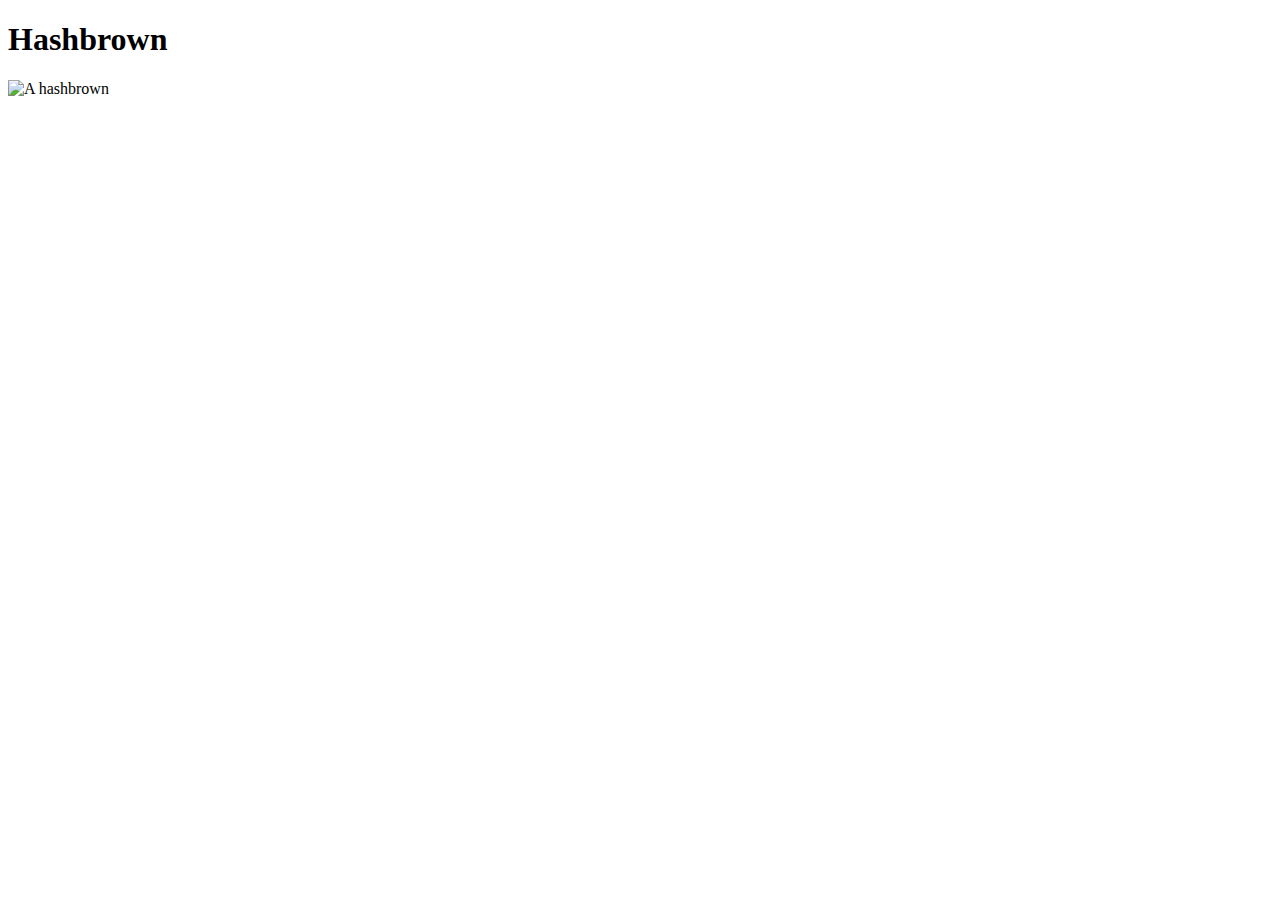
==== recipes/hashbrown.html @ 181e7ee4 "Add second recipe skeleton" ====
<!DOCTYPE html>
<html lang="en">
    <head>
        <meta charset="utf-8">
        <title>Hashbrown Recipe</title>
    </head>
    <body>
        <h1>Hashbrown</h1>
        <img src="../img/hashbrown.jpeg" alt="A hashbrown" height="310" width="310">
    </body>
</html>
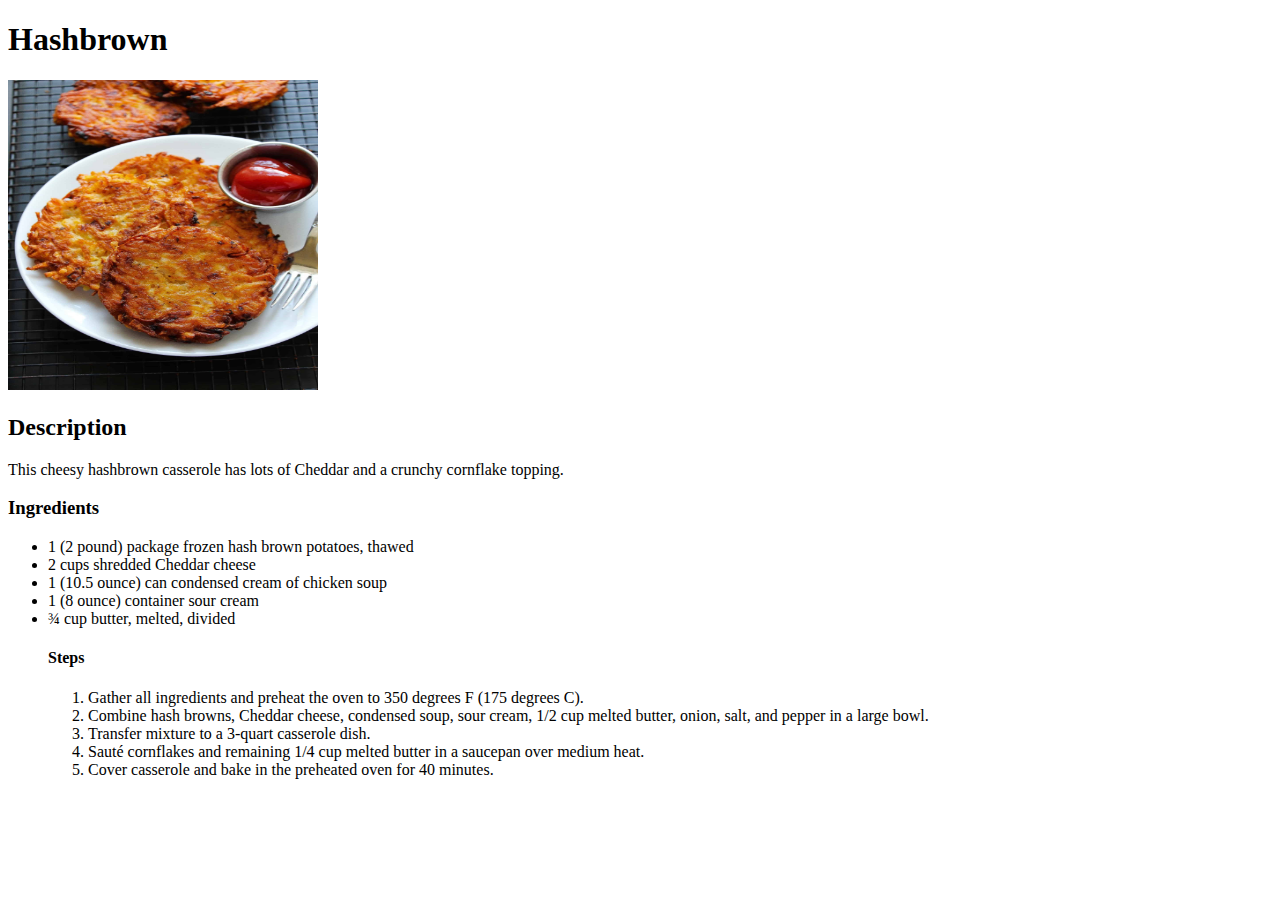
==== commit 0982475d: "Add recipe content" ====
--- a/recipes/hashbrown.html
+++ b/recipes/hashbrown.html
@@ -7,5 +7,23 @@
     <body>
         <h1>Hashbrown</h1>
         <img src="../img/hashbrown.jpeg" alt="A hashbrown" height="310" width="310">
+        <h2>Description</h2>
+        <p>This cheesy hashbrown casserole has lots of Cheddar and a crunchy cornflake topping.</p>
+        <h3>Ingredients</h3>
+        <ul>
+            <li>1 (2 pound) package frozen hash brown potatoes, thawed</li>
+            <li>2 cups shredded Cheddar cheese</li>
+            <li>1 (10.5 ounce) can condensed cream of chicken soup</li>
+            <li>1 (8 ounce) container sour cream</li>
+            <li>¾ cup butter, melted, divided</li>
+            <h4>Steps</h4>
+            <ol>
+                <li>Gather all ingredients and preheat the oven to 350 degrees F (175 degrees C).</li>
+                <li>Combine hash browns, Cheddar cheese, condensed soup, sour cream, 1/2 cup melted butter, onion, salt, and pepper in a large bowl.</li>
+                <li>Transfer mixture to a 3-quart casserole dish.</li>
+                <li>Sauté cornflakes and remaining 1/4 cup melted butter in a saucepan over medium heat.</li>
+                <li>Cover casserole and bake in the preheated oven for 40 minutes.</li>
+            </ol>
+        </ul>
     </body>
 </html>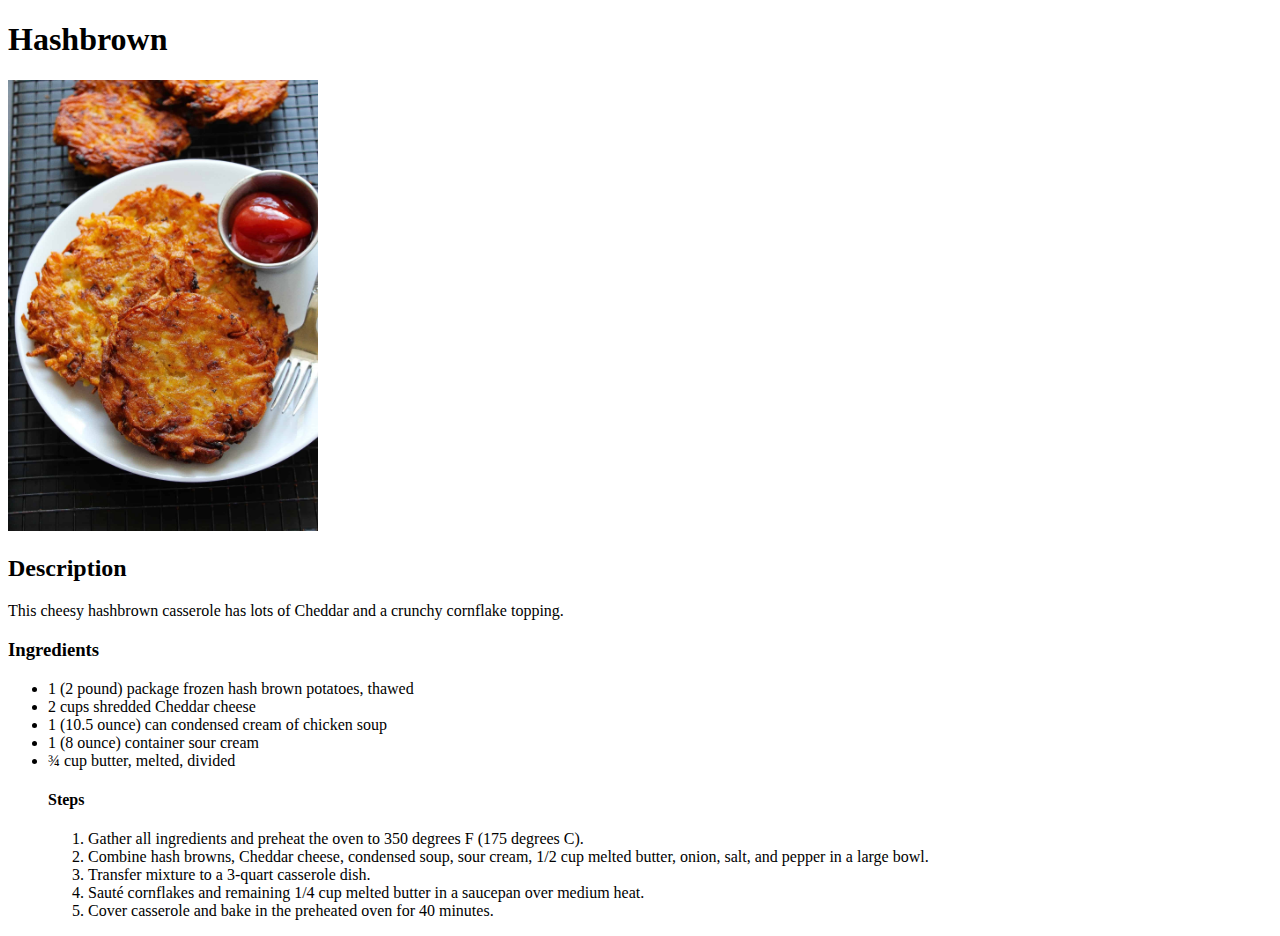
==== commit 8987e8d2: "link css file" ====
--- a/recipes/hashbrown.html
+++ b/recipes/hashbrown.html
@@ -3,10 +3,11 @@
     <head>
         <meta charset="utf-8">
         <title>Hashbrown Recipe</title>
+        <link rel="stylesheet" href="../styles.css">
     </head>
     <body>
         <h1>Hashbrown</h1>
-        <img src="../img/hashbrown.jpeg" alt="A hashbrown" height="310" width="310">
+        <img src="../img/hashbrown.jpeg" alt="A hashbrown" height="auto" width="310">
         <h2>Description</h2>
         <p>This cheesy hashbrown casserole has lots of Cheddar and a crunchy cornflake topping.</p>
         <h3>Ingredients</h3>
